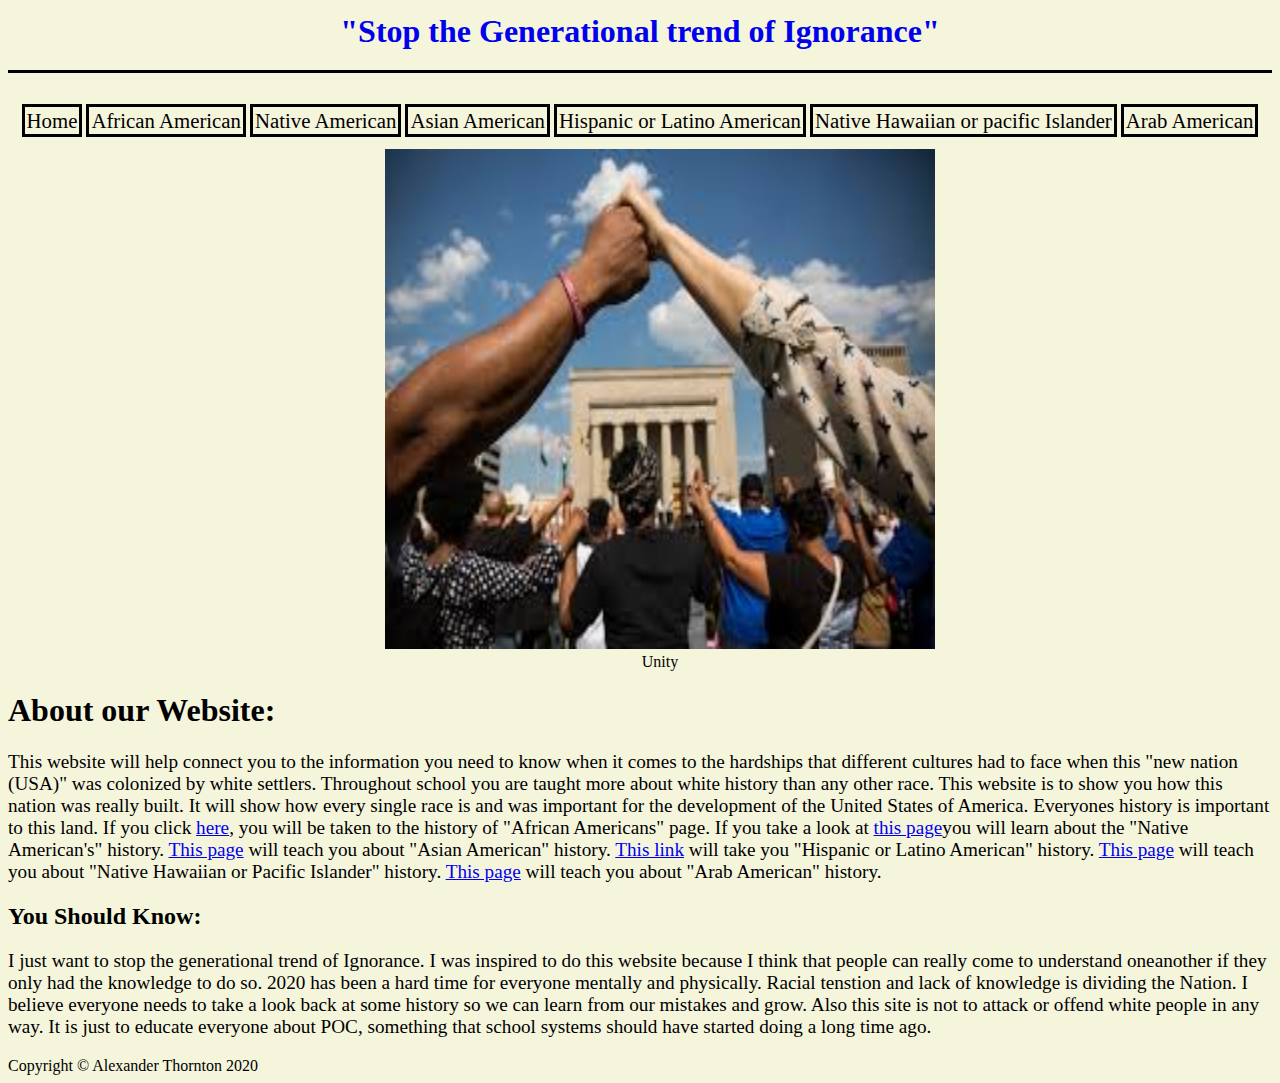
==== index.html @ 117467ed "Merge pull request #1 from nakurudia/nakurudia-patch-1" ====
<!DOCTYPE html> 
<html lang="en"> 
<head> 
<title>Live Without Ignorance</title>
<meta charset=utf-8"/> 
<link rel="stylesheet" href="trend.css">
</head>
<body> 

<header> <a href="page1.html">"Stop the Generational trend of Ignorance" </a> </header>
<br><br>

<nav> 
<a href="page1.html">Home</a>
<a href="page2.html">African American</a> 
<a href="page3.html">Native American</a> 
<a href="page4.html">Asian American</a> 
<a href="page5.html">Hispanic or Latino American</a>
<a href="page6.html">Native Hawaiian or pacific Islander</a>
<a href="page7.html">Arab American</a>
<br>
<dd><figure><img src="unity.jpg" alt="Unity" style="width:550px;height:500px;"> 
	<figcaption> Unity </figcaption></figure></dd>
</nav>

<h1><b>About our Website:</b></h1> 
<p>This website will help connect you to the information you need to know when it comes to the hardships that different cultures had to face when this "new nation (USA)" was colonized by white settlers. Throughout school you are taught more about white history than any other race. This website is to show you how this nation was really built. It will show how every single race is and was important for the development of the United States of America.
Everyones history is important to this land. If you click <a href="page2.html">here</a>, you will be taken to the history of "African Americans" page.
If you take a look at <a href="page3.html">this page</a>you will learn about the "Native American's" history. 
<a href="page4.html">This page</a> will teach you about "Asian American" history. <a href="page5.html">This link</a> will take you "Hispanic or Latino American" history. 
<a href="page6.html"> This page</a> will teach you about "Native Hawaiian or Pacific Islander" history.
<a href="page7.html"> This page</a> will teach you about "Arab American" history.
<h2><b>You Should Know:</b></h2>
<p>I just want to stop the generational trend of Ignorance. I was inspired to do this website because I think that people can really come to understand oneanother if they only had the knowledge to do so. 2020 has been a hard time for everyone mentally and physically. Racial tenstion and lack of knowledge is dividing the Nation.
I believe everyone needs to take a look back at some history so we can learn from our mistakes and grow. Also this site is not to attack or offend white people in any way. It is just to educate everyone about POC, something that school systems should have started doing a long time ago. </a></p>

</body> 
 <footer>Copyright &copy; Alexander Thornton 2020 </footer> 
</html>
---- trend.css ----
header { 
        color: #000000;
        font-size: 2em; 
        font-weight: bold;
        padding: 5px 20px 20px;
        text-align: center;
        border-bottom: solid;
}
nav a:hover{background-color: yellow;}
h1 a:link{ color: black;}
h1 a:visited{color: red;}
header a{ a:link{#000000;}
text-decoration: none;}

nav{text-align: center;}

 nav a {color: #000000;
  display: inline;
  text-align: center;
  padding: 2px 2px;
  text-decoration: none;
  font-size: 1.3em;
  border: solid;
  border-color: #000000
  }
  
           
body{ background-color: #F5F5DC;
background-image: url(Background.jpg);
  background-repeat: no-repeat;
  background-attachment: fixed;
  background-size: cover;
  color: #000000;
}



p {font-size: 1.2em;}

li { font-size: 1.1em;}

footer { padding 1px 1px 1px
background-color: #FFFFFF;}

@media only screen and (max-width: 1024px) {
	body{margin: 0;}
	#wrapper {width: auto;}
	main {margin-left: 0;}
	nav {float: none; width: auto;}
	nav li {display: block; padding: .5em;}
	nav ul {text-align: center;}
	nav a {border: 1px ridge #000000}
	h1, h2 {font-size: 110%;}
	p {font-size: 90%;}
	}
@media only screen and (max-width: 768px){
h1, h2 {font-size: 110%;}
p {font-size: 90%;}
figure {display: none;}
nav, nav ul, nav li {padding: 0;}
nav li {display: block;}
nav a {display: block; padding: .5em; 0;
		border: 1px ridge #000000}
}
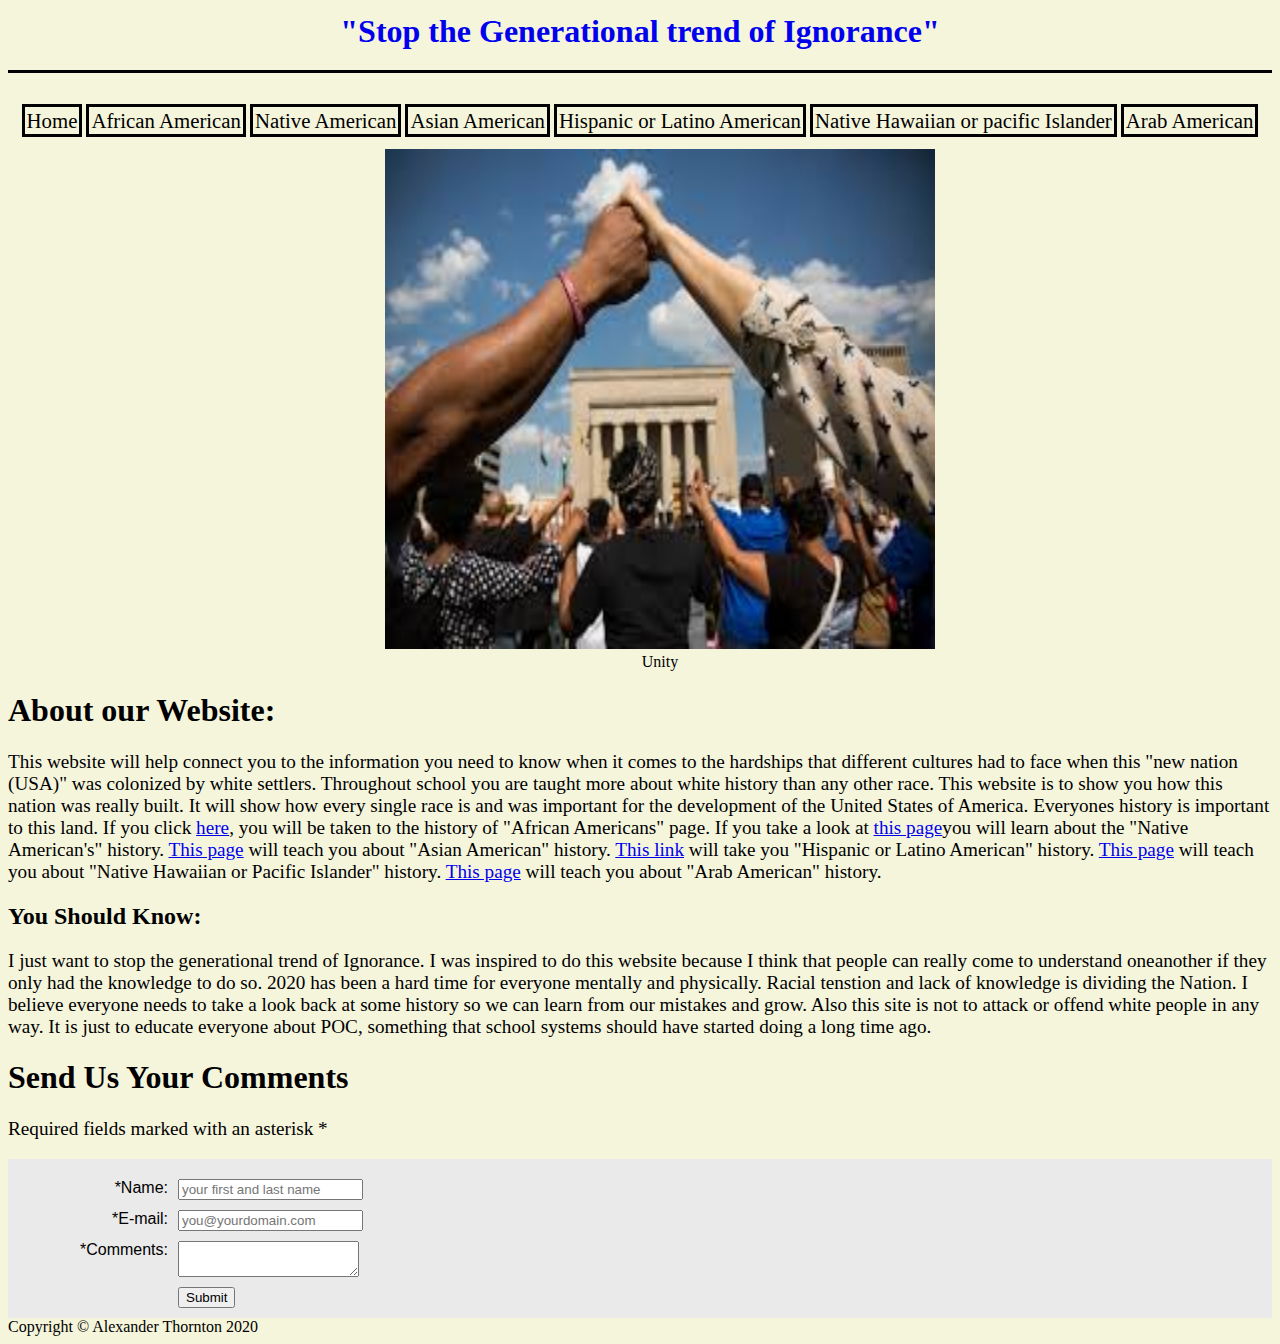
==== commit b6cf849f: "Update index.html" ====
--- a/index.html
+++ b/index.html
@@ -7,11 +7,11 @@
 </head>
 <body> 
 
-<header> <a href="page1.html">"Stop the Generational trend of Ignorance" </a> </header>
+<header> <a href="index.html">"Stop the Generational trend of Ignorance" </a> </header>
 <br><br>
 
 <nav> 
-<a href="page1.html">Home</a>
+<a href="index.html">Home</a>
 <a href="page2.html">African American</a> 
 <a href="page3.html">Native American</a> 
 <a href="page4.html">Asian American</a> 
@@ -34,6 +34,19 @@
 <p>I just want to stop the generational trend of Ignorance. I was inspired to do this website because I think that people can really come to understand oneanother if they only had the knowledge to do so. 2020 has been a hard time for everyone mentally and physically. Racial tenstion and lack of knowledge is dividing the Nation.
 I believe everyone needs to take a look back at some history so we can learn from our mistakes and grow. Also this site is not to attack or offend white people in any way. It is just to educate everyone about POC, something that school systems should have started doing a long time ago. </a></p>
 
+<h1>Send Us Your Comments</h1>
+<p>Required fields marked with an asterisk *</p>
+<form method="post" action="https://webdevbasics.net/scripts/demo.php">
+<label for="myName">*Name:</label>
+  <input type="text" name="myName" id="myName"
+  required="required" placeholder="your first and last name">
+  <label for="myEmail">*E-mail:</label>
+  <input type="email" name="myEmail" id="myEmail"
+  required="required" placeholder="you@yourdomain.com">
+  <label for="myComments">*Comments:</label>
+  <textarea name="myComments" id="myComments" rows="2" cols="20" required="required"></textarea>
+  <input id="mySubmit" type="submit" value="Submit">
+</form>
 </body> 
  <footer>Copyright &copy; Alexander Thornton 2020 </footer> 
 </html>
--- a/trend.css
+++ b/trend.css
@@ -32,7 +32,19 @@
   background-size: cover;
   color: #000000;
 }
-
+form { background-color:#eaeaea;
+	   font-family: Arial, sans-serif;
+       padding: 10px;
+       min-width: 400px;	}
+label { float: left;
+	    width: 150px; 
+	    clear: left;
+	    text-align: right; 
+	    padding-right: 10px;
+	    margin-top: 10px; }
+input, textarea { margin-top: 10px; 
+                  display: block;} 
+#mySubmit { margin-left: 160px; }
 
 
 p {font-size: 1.2em;}
@@ -61,4 +73,4 @@
 nav li {display: block;}
 nav a {display: block; padding: .5em; 0;
 		border: 1px ridge #000000}
-}+}
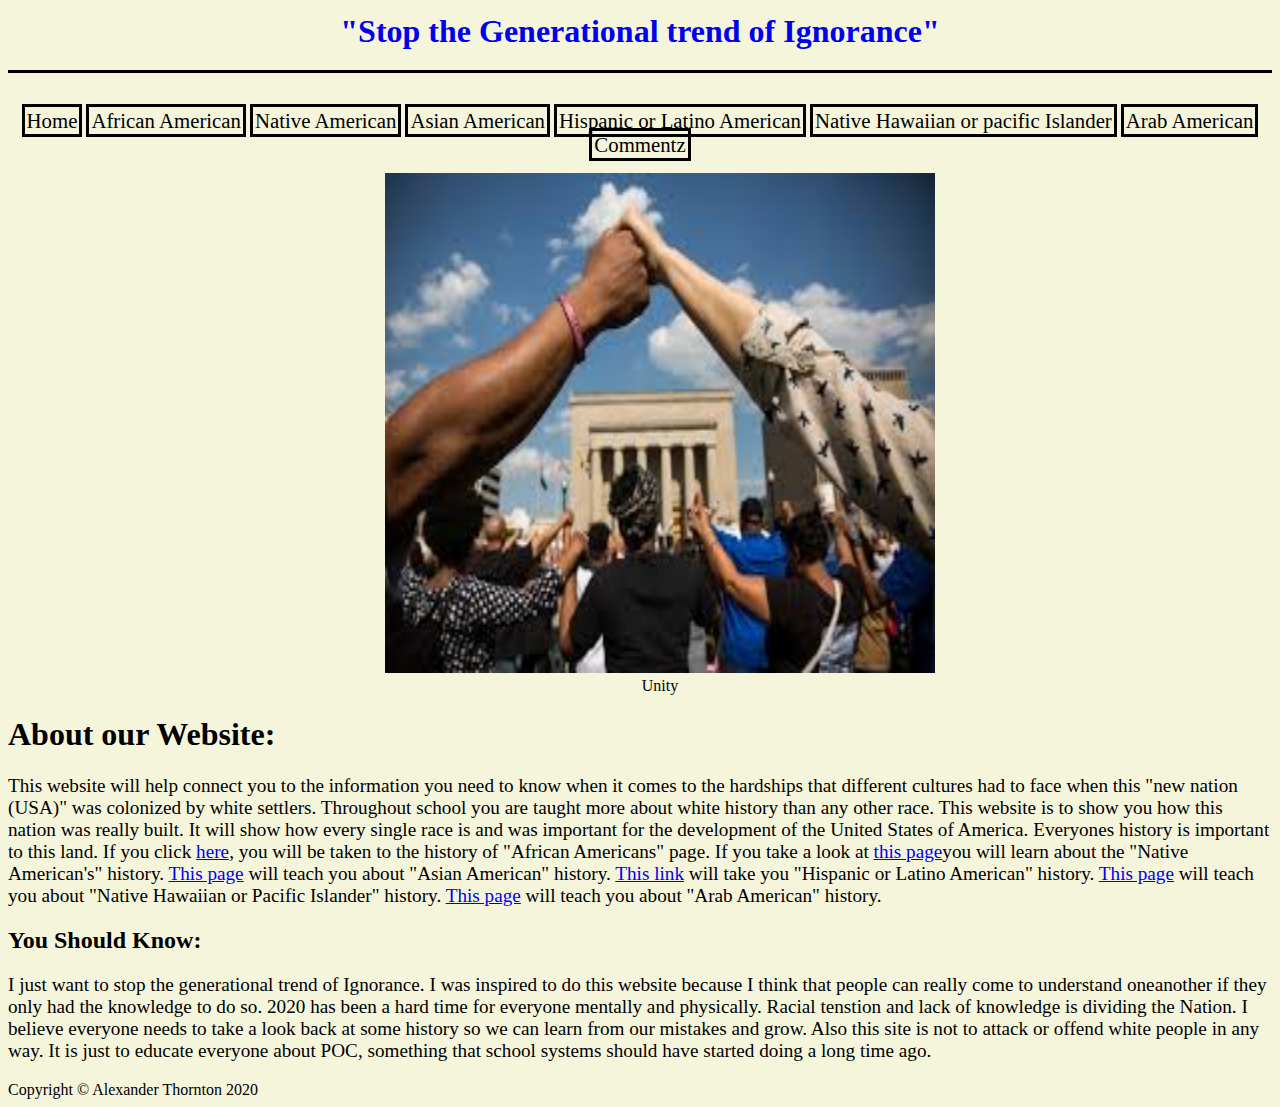
==== commit b1d7b8a6: "Update index.html" ====
--- a/index.html
+++ b/index.html
@@ -18,6 +18,7 @@
 <a href="page5.html">Hispanic or Latino American</a>
 <a href="page6.html">Native Hawaiian or pacific Islander</a>
 <a href="page7.html">Arab American</a>
+<a href="form.html">Commentz</a>
 <br>
 <dd><figure><img src="unity.jpg" alt="Unity" style="width:550px;height:500px;"> 
 	<figcaption> Unity </figcaption></figure></dd>
@@ -33,20 +34,7 @@
 <h2><b>You Should Know:</b></h2>
 <p>I just want to stop the generational trend of Ignorance. I was inspired to do this website because I think that people can really come to understand oneanother if they only had the knowledge to do so. 2020 has been a hard time for everyone mentally and physically. Racial tenstion and lack of knowledge is dividing the Nation.
 I believe everyone needs to take a look back at some history so we can learn from our mistakes and grow. Also this site is not to attack or offend white people in any way. It is just to educate everyone about POC, something that school systems should have started doing a long time ago. </a></p>
-
-<h1>Send Us Your Comments</h1>
-<p>Required fields marked with an asterisk *</p>
-<form method="post" action="https://webdevbasics.net/scripts/demo.php">
-<label for="myName">*Name:</label>
-  <input type="text" name="myName" id="myName"
-  required="required" placeholder="your first and last name">
-  <label for="myEmail">*E-mail:</label>
-  <input type="email" name="myEmail" id="myEmail"
-  required="required" placeholder="you@yourdomain.com">
-  <label for="myComments">*Comments:</label>
-  <textarea name="myComments" id="myComments" rows="2" cols="20" required="required"></textarea>
-  <input id="mySubmit" type="submit" value="Submit">
-</form>
+												  
 </body> 
  <footer>Copyright &copy; Alexander Thornton 2020 </footer> 
 </html>
